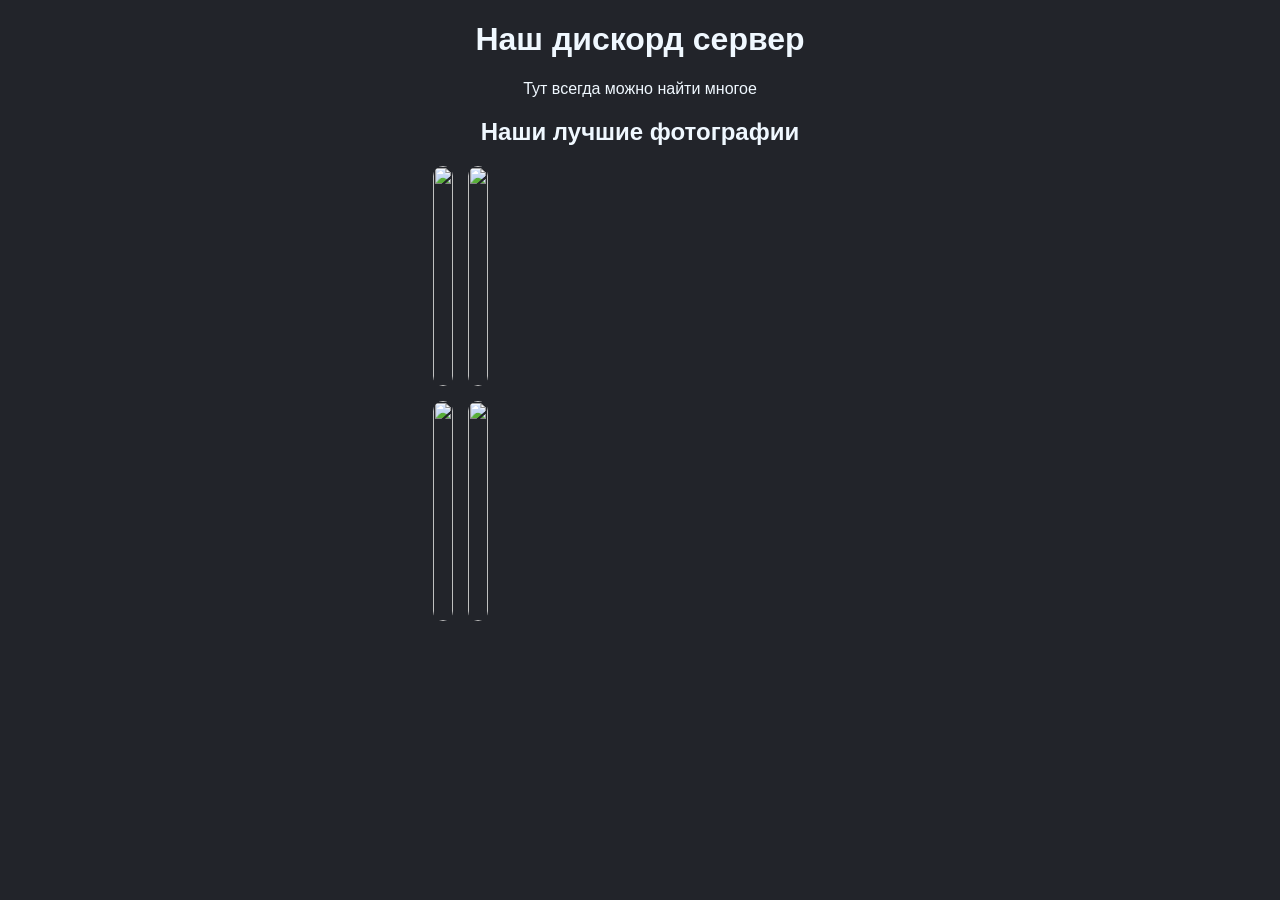
==== index.html @ 356848e1 "Add files via upload" ====
<!DOCTYPE html>
<html>
<head>
  <meta name="viewport" content="width=device-width, initial-scale=1.0">
  <title></title>
  <link rel="stylesheet" href="style.css" />
</head>
<body>
  <div class="h_one">
    <h1>Наш дискорд сервер</h1>
  </div>
  <p>Тут всегда можно найти многое</p>
  <h2>Наши лучшие фотографии</h2>

<div class="container">

  <div class="gallery">
    <img src="https://i.pinimg.com/736x/b2/2a/30/b22a3018aecb1eaff806ab2a52f48c4a.jpg"> 
    <img src="https://i.pinimg.com/736x/51/4e/57/514e5719349801e772ebe6a91cbac6f9.jpg">
    <img src="https://i.pinimg.com/736x/a0/fc/ac/a0fcacc0b3d87c36e97bc7695ed06bb7.jpg">
    <img src="https://i.pinimg.com/736x/66/a0/a7/66a0a7badba66dede9c69bc1c5d4fb33.jpg">
  </div>

  <iframe 
    class="discord"
    src="https://discord.com/widget?id=1409976829900619788&theme=dark">
  </iframe>

</div>

  <script src="script.js"></script>
</body>
</html>
---- style.css ----
body{
  color: aliceblue;
  background-color: #22242a;
  font-family: "Gill Sans", sans-serif;
  text-align: center;
}

/* контейнер */
.container{
  display: flex;
  justify-content: center;
  align-items: flex-start;
  gap: 40px;
}

/* галерея */
.gallery{
  display: grid;
  grid-template-columns: repeat(2, 1fr);
  gap: 15px;
  max-width: 900px;
}

/* картинки */
.gallery img{
  width: 100%;
  height: 220px;
  object-fit: cover;
  border-radius: 10px;
}

/* дискорд справа */
.discord{ 
  width: 320px; 
  height: 455px; 
  border: none; 

  position: sticky; 
  top: 20px; 
}

/* 📱 ТЕЛЕФОНЫ */
@media (max-width: 768px){

  .container{
    flex-direction: column; /* ставит всё в столбик */
    align-items: center;
  }

  .gallery{
    grid-template-columns: 1fr; /* 1 колонка */
    max-width: 100%;
  }

  .discord{
    position: static; /* убираем липкость */
    width: 100%;
    height: 400px;
  }

}
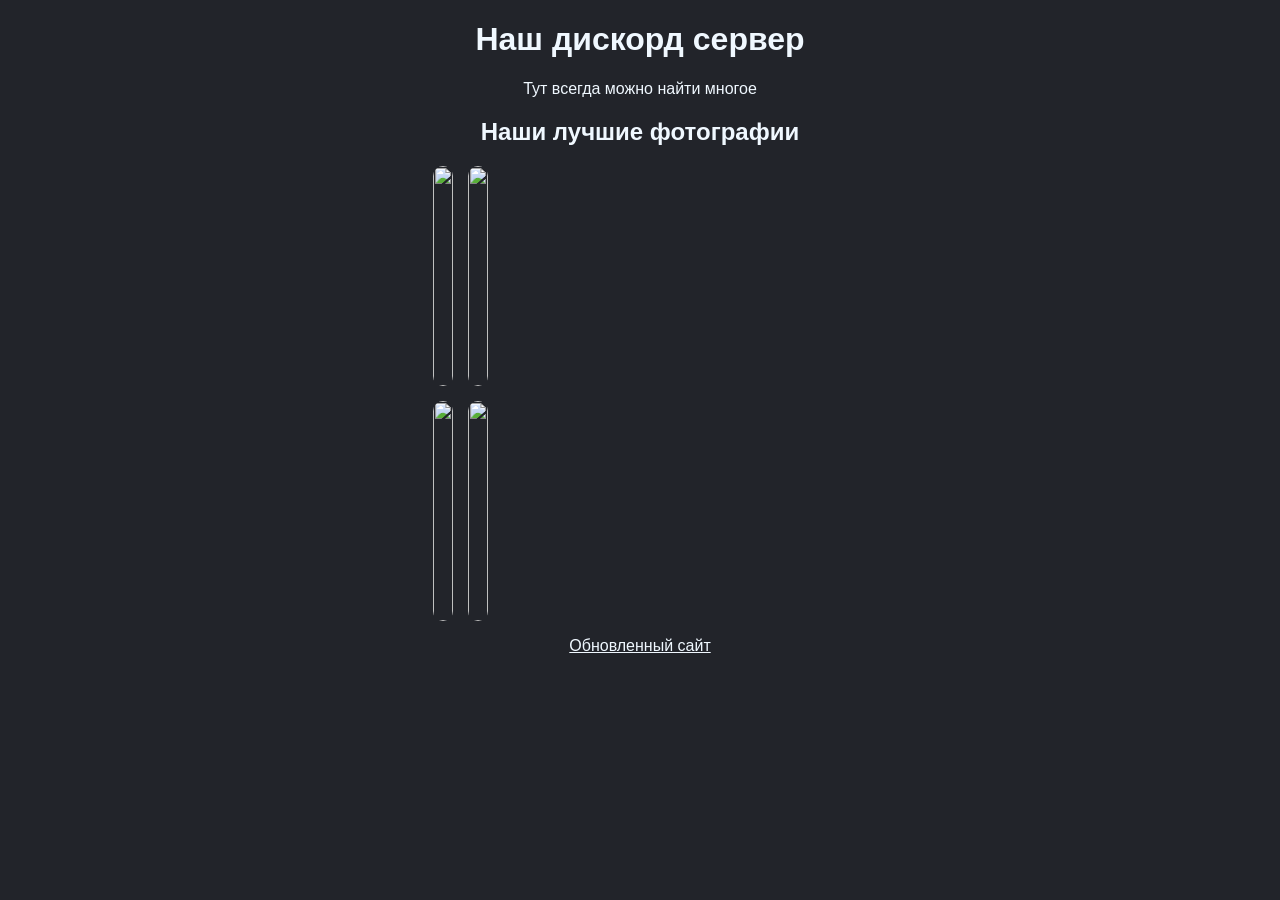
==== commit 0cc5c80f: "Add files via upload" ====
--- a/index.html
+++ b/index.html
@@ -15,7 +15,7 @@
 <div class="container">
 
   <div class="gallery">
-    <img src="https://i.pinimg.com/736x/b2/2a/30/b22a3018aecb1eaff806ab2a52f48c4a.jpg"> 
+    <img src="https://i.pinimg.com/736x/b2/2a/30/b22a3018aecb1eaff806ab2a52f48c4a.jpg">
     <img src="https://i.pinimg.com/736x/51/4e/57/514e5719349801e772ebe6a91cbac6f9.jpg">
     <img src="https://i.pinimg.com/736x/a0/fc/ac/a0fcacc0b3d87c36e97bc7695ed06bb7.jpg">
     <img src="https://i.pinimg.com/736x/66/a0/a7/66a0a7badba66dede9c69bc1c5d4fb33.jpg">
@@ -28,6 +28,10 @@
 
 </div>
 
+
+
+<ins><p onclick="window.location.href='index-v2.html'">Обновленный сайт</p></ins>
+
   <script src="script.js"></script>
 </body>
 </html>
